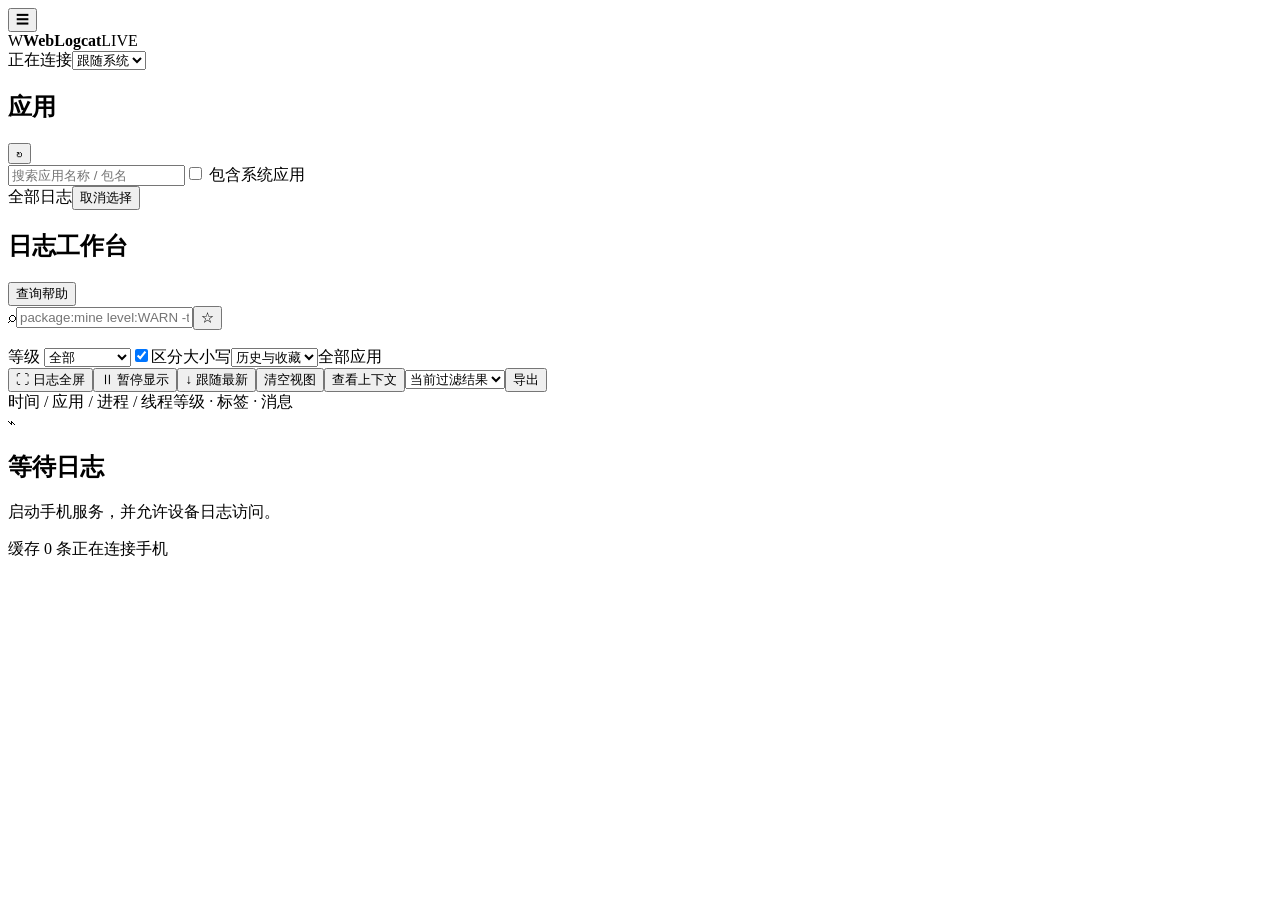
==== app/src/main/assets/web/index.html @ 5cee96c8 "Initial commit" ====
<!doctype html>
<html lang="zh-CN"><head><meta charset="utf-8"><meta name="viewport" content="width=device-width,initial-scale=1"><title>WebLogcat</title>
<script>document.documentElement.dataset.theme=localStorage.getItem('theme')||'system';let sheet=document.createElement('link');sheet.rel='stylesheet';sheet.href='/style.css'+location.search;document.head.appendChild(sheet);</script>
</head><body>
<header><button id="menu" aria-label="展开应用列表">☰</button><div class="brand"><span class="mark">W</span><strong>WebLogcat</strong><span class="badge">LIVE</span></div><span id="connection">正在连接</span><select id="theme" aria-label="主题"><option value="system">跟随系统</option><option value="light">浅色</option><option value="dark">深色</option></select></header>
<div class="workspace"><aside><div class="aside-title"><h2>应用</h2><button id="refresh-apps" title="刷新应用列表">↻</button></div><input id="app-search" placeholder="搜索应用名称 / 包名" aria-label="搜索应用"><label class="check"><input type="checkbox" id="system-apps"> 包含系统应用</label><div class="app-summary"><span id="selected-count">全部日志</span><button id="deselect">取消选择</button></div><div id="apps" role="group" aria-label="应用列表"></div></aside>
<main><section class="query-panel"><div class="query-top"><h1>日志工作台</h1><button id="help-toggle">查询帮助</button></div><div class="query-row"><span class="search-icon">⌕</span><input id="query" placeholder='package:mine level:WARN -tag:Noise' autocomplete="off" spellcheck="false" aria-label="日志查询" list="suggestions"><datalist id="suggestions"></datalist><button id="save-query" title="收藏当前查询">☆</button></div><p id="query-error" role="alert"></p><div class="filter-row"><label>等级 <select id="level"><option value="">全部</option><option>VERBOSE</option><option>DEBUG</option><option>INFO</option><option>WARN</option><option>ERROR</option><option>ASSERT</option></select></label><label class="check"><input id="case-sensitive" type="checkbox" checked>区分大小写</label><select id="history" aria-label="历史与收藏"><option value="">历史与收藏</option></select><span id="scope">全部应用</span></div>
<div id="help" hidden><p><code>package:mine level:WARN -tag:Noise</code> · <code>(tag:Network | message~:"timeout|failed") & age:5m</code></p><p>支持 package / process / tag / message / line / pid / tid / uid / level / age / is:crash / is:stacktrace / name。排除加 -，正则加 ~，包含空格或运算符的值请加引号。&amp; 优先于 |；相同字段的正向条件默认 OR，其余默认 AND。普通文字搜索消息，默认区分大小写。</p><p>应用多选作为额外范围条件；package:mine 指当前选中应用。进程信息缺失时显示未知，不将共享 UID 强行分配给某个包。暂停仅冻结显示，清空仅影响当前页面。最多缓存 5 万条 / 32 MB，超限淘汰旧日志。堆栈按相邻同进程、线程、标签及时间启发式归组，命中一行保留整组。</p></div></section>
<div class="toolbar"><button id="log-fullscreen" aria-pressed="false">⛶ 日志全屏</button><button id="pause">Ⅱ 暂停显示</button><button id="follow" class="active">↓ 跟随最新</button><button id="clear">清空视图</button><button id="context">查看上下文</button><span class="spacer"></span><select id="export-scope" aria-label="导出范围"><option value="filtered">当前过滤结果</option><option value="all">全部缓存</option></select><button id="export">导出</button></div>
<div class="column-head"><span>时间 / 应用 / 进程 / 线程</span><span>等级 · 标签 · 消息</span></div><div id="viewport" tabindex="0" aria-label="实时日志"><div id="empty"><span>⌁</span><h2>等待日志</h2><p>启动手机服务，并允许设备日志访问。</p></div><div id="virtual-space"><div id="rows"></div></div></div>
<footer><span id="stats">缓存 0 条</span><span id="reader-status">正在连接手机</span></footer></main></div>
<dialog id="context-dialog"><div class="dialog-head"><h2>日志上下文</h2><button id="close-context">关闭</button></div><pre id="context-content"></pre></dialog>
<dialog id="export-dialog"><div class="dialog-head"><h2>导出日志</h2><button id="close-export">关闭</button></div><p id="export-summary"></p><p><a id="download-export">下载日志文件</a> <button id="copy-export">复制导出内容</button></p><textarea id="export-preview" readonly aria-label="导出内容"></textarea><p class="export-hint">如果浏览器限制文件下载，可复制上面的导出内容。</p></dialog>
<script>let parser=document.createElement('script');parser.src='/query.js'+location.search;parser.onload=()=>{let script=document.createElement('script');script.src='/app.js'+location.search;document.body.appendChild(script)};document.body.appendChild(parser);</script>
</body></html>
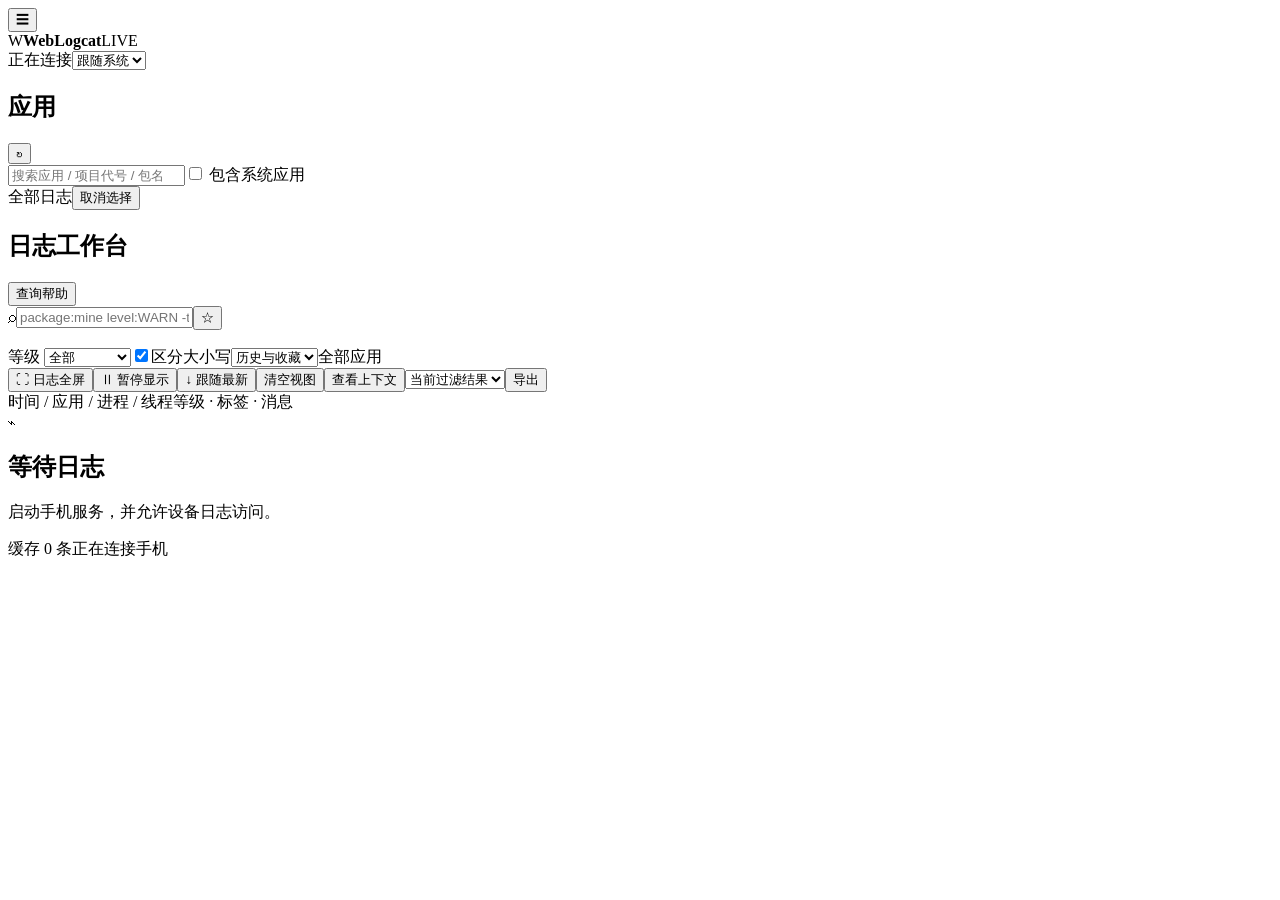
==== commit b782a74f: "支持通过项目代号检索应用和快速选择项目对应的日志 Tag" ====
--- a/app/src/main/assets/web/index.html
+++ b/app/src/main/assets/web/index.html
@@ -3,8 +3,8 @@
 <script>document.documentElement.dataset.theme=localStorage.getItem('theme')||'system';let sheet=document.createElement('link');sheet.rel='stylesheet';sheet.href='/style.css'+location.search;document.head.appendChild(sheet);</script>
 </head><body>
 <header><button id="menu" aria-label="展开应用列表">☰</button><div class="brand"><span class="mark">W</span><strong>WebLogcat</strong><span class="badge">LIVE</span></div><span id="connection">正在连接</span><select id="theme" aria-label="主题"><option value="system">跟随系统</option><option value="light">浅色</option><option value="dark">深色</option></select></header>
-<div class="workspace"><aside><div class="aside-title"><h2>应用</h2><button id="refresh-apps" title="刷新应用列表">↻</button></div><input id="app-search" placeholder="搜索应用名称 / 包名" aria-label="搜索应用"><label class="check"><input type="checkbox" id="system-apps"> 包含系统应用</label><div class="app-summary"><span id="selected-count">全部日志</span><button id="deselect">取消选择</button></div><div id="apps" role="group" aria-label="应用列表"></div></aside>
-<main><section class="query-panel"><div class="query-top"><h1>日志工作台</h1><button id="help-toggle">查询帮助</button></div><div class="query-row"><span class="search-icon">⌕</span><input id="query" placeholder='package:mine level:WARN -tag:Noise' autocomplete="off" spellcheck="false" aria-label="日志查询" list="suggestions"><datalist id="suggestions"></datalist><button id="save-query" title="收藏当前查询">☆</button></div><p id="query-error" role="alert"></p><div class="filter-row"><label>等级 <select id="level"><option value="">全部</option><option>VERBOSE</option><option>DEBUG</option><option>INFO</option><option>WARN</option><option>ERROR</option><option>ASSERT</option></select></label><label class="check"><input id="case-sensitive" type="checkbox" checked>区分大小写</label><select id="history" aria-label="历史与收藏"><option value="">历史与收藏</option></select><span id="scope">全部应用</span></div>
+<div class="workspace"><aside><div class="aside-title"><h2>应用</h2><button id="refresh-apps" title="刷新应用列表">↻</button></div><input id="app-search" placeholder="搜索应用 / 项目代号 / 包名" aria-label="搜索应用或项目代号"><label class="check"><input type="checkbox" id="system-apps"> 包含系统应用</label><div class="app-summary"><span id="selected-count">全部日志</span><button id="deselect">取消选择</button></div><div id="apps" role="group" aria-label="应用列表"></div></aside>
+<main><section class="query-panel"><div class="query-top"><h1>日志工作台</h1><button id="help-toggle">查询帮助</button></div><div class="query-row"><span class="search-icon">⌕</span><input id="query" placeholder='package:mine level:WARN -tag:Noise' autocomplete="off" spellcheck="false" aria-label="日志查询" list="suggestions"><datalist id="suggestions"></datalist><button id="save-query" title="收藏当前查询">☆</button></div><p id="query-error" role="alert"></p><div class="filter-row"><label>等级 <select id="level"><option value="">全部</option><option>VERBOSE</option><option>DEBUG</option><option>INFO</option><option>WARN</option><option>ERROR</option><option>ASSERT</option></select></label><label class="check"><input id="case-sensitive" type="checkbox" checked>区分大小写</label><select id="history" aria-label="历史与收藏"><option value="">历史与收藏</option></select><select id="project-tags" aria-label="当前项目 Tag" hidden><option value="">项目 Tag</option></select><span id="scope">全部应用</span></div>
 <div id="help" hidden><p><code>package:mine level:WARN -tag:Noise</code> · <code>(tag:Network | message~:"timeout|failed") & age:5m</code></p><p>支持 package / process / tag / message / line / pid / tid / uid / level / age / is:crash / is:stacktrace / name。排除加 -，正则加 ~，包含空格或运算符的值请加引号。&amp; 优先于 |；相同字段的正向条件默认 OR，其余默认 AND。普通文字搜索消息，默认区分大小写。</p><p>应用多选作为额外范围条件；package:mine 指当前选中应用。进程信息缺失时显示未知，不将共享 UID 强行分配给某个包。暂停仅冻结显示，清空仅影响当前页面。最多缓存 5 万条 / 32 MB，超限淘汰旧日志。堆栈按相邻同进程、线程、标签及时间启发式归组，命中一行保留整组。</p></div></section>
 <div class="toolbar"><button id="log-fullscreen" aria-pressed="false">⛶ 日志全屏</button><button id="pause">Ⅱ 暂停显示</button><button id="follow" class="active">↓ 跟随最新</button><button id="clear">清空视图</button><button id="context">查看上下文</button><span class="spacer"></span><select id="export-scope" aria-label="导出范围"><option value="filtered">当前过滤结果</option><option value="all">全部缓存</option></select><button id="export">导出</button></div>
 <div class="column-head"><span>时间 / 应用 / 进程 / 线程</span><span>等级 · 标签 · 消息</span></div><div id="viewport" tabindex="0" aria-label="实时日志"><div id="empty"><span>⌁</span><h2>等待日志</h2><p>启动手机服务，并允许设备日志访问。</p></div><div id="virtual-space"><div id="rows"></div></div></div>
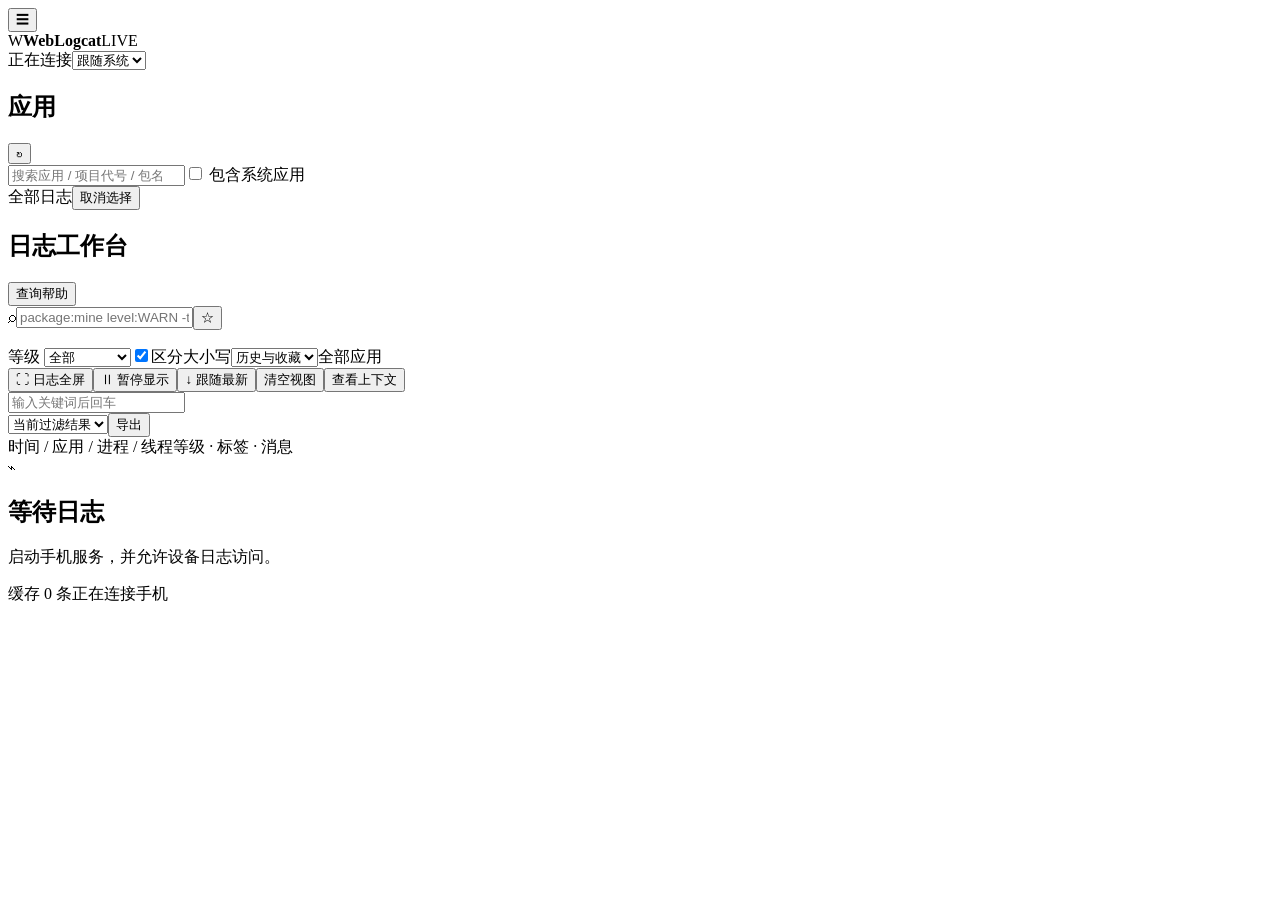
==== commit ea282efb: "支持日志行关键词高亮" ====
--- a/app/src/main/assets/web/index.html
+++ b/app/src/main/assets/web/index.html
@@ -6,10 +6,10 @@
 <div class="workspace"><aside><div class="aside-title"><h2>应用</h2><button id="refresh-apps" title="刷新应用列表">↻</button></div><input id="app-search" placeholder="搜索应用 / 项目代号 / 包名" aria-label="搜索应用或项目代号"><label class="check"><input type="checkbox" id="system-apps"> 包含系统应用</label><div class="app-summary"><span id="selected-count">全部日志</span><button id="deselect">取消选择</button></div><div id="apps" role="group" aria-label="应用列表"></div></aside>
 <main><section class="query-panel"><div class="query-top"><h1>日志工作台</h1><button id="help-toggle">查询帮助</button></div><div class="query-row"><span class="search-icon">⌕</span><input id="query" placeholder='package:mine level:WARN -tag:Noise' autocomplete="off" spellcheck="false" aria-label="日志查询" list="suggestions"><datalist id="suggestions"></datalist><button id="save-query" title="收藏当前查询">☆</button></div><p id="query-error" role="alert"></p><div class="filter-row"><label>等级 <select id="level"><option value="">全部</option><option>VERBOSE</option><option>DEBUG</option><option>INFO</option><option>WARN</option><option>ERROR</option><option>ASSERT</option></select></label><label class="check"><input id="case-sensitive" type="checkbox" checked>区分大小写</label><select id="history" aria-label="历史与收藏"><option value="">历史与收藏</option></select><select id="project-tags" aria-label="当前项目 Tag" hidden><option value="">项目 Tag</option></select><span id="scope">全部应用</span></div>
 <div id="help" hidden><p><code>package:mine level:WARN -tag:Noise</code> · <code>(tag:Network | message~:"timeout|failed") & age:5m</code></p><p>支持 package / process / tag / message / line / pid / tid / uid / level / age / is:crash / is:stacktrace / name。排除加 -，正则加 ~，包含空格或运算符的值请加引号。&amp; 优先于 |；相同字段的正向条件默认 OR，其余默认 AND。普通文字搜索消息，默认区分大小写。</p><p>应用多选作为额外范围条件；package:mine 指当前选中应用。进程信息缺失时显示未知，不将共享 UID 强行分配给某个包。暂停仅冻结显示，清空仅影响当前页面。最多缓存 5 万条 / 32 MB，超限淘汰旧日志。堆栈按相邻同进程、线程、标签及时间启发式归组，命中一行保留整组。</p></div></section>
-<div class="toolbar"><button id="log-fullscreen" aria-pressed="false">⛶ 日志全屏</button><button id="pause">Ⅱ 暂停显示</button><button id="follow" class="active">↓ 跟随最新</button><button id="clear">清空视图</button><button id="context">查看上下文</button><span class="spacer"></span><select id="export-scope" aria-label="导出范围"><option value="filtered">当前过滤结果</option><option value="all">全部缓存</option></select><button id="export">导出</button></div>
+<div class="toolbar"><button id="log-fullscreen" aria-pressed="false">⛶ 日志全屏</button><button id="pause">Ⅱ 暂停显示</button><button id="follow" class="active">↓ 跟随最新</button><button id="clear">清空视图</button><button id="context">查看上下文</button><div id="highlight-control" role="group" aria-label="关键词高亮"><div id="highlight-terms" role="group" tabindex="0" aria-label="已固定的高亮关键词"></div><input id="highlight-input" type="text" placeholder="输入关键词后回车" aria-label="添加高亮关键词" autocomplete="off"></div><span class="spacer"></span><select id="export-scope" aria-label="导出范围"><option value="filtered">当前过滤结果</option><option value="all">全部缓存</option></select><button id="export">导出</button></div>
 <div class="column-head"><span>时间 / 应用 / 进程 / 线程</span><span>等级 · 标签 · 消息</span></div><div id="viewport" tabindex="0" aria-label="实时日志"><div id="empty"><span>⌁</span><h2>等待日志</h2><p>启动手机服务，并允许设备日志访问。</p></div><div id="virtual-space"><div id="rows"></div></div></div>
 <footer><span id="stats">缓存 0 条</span><span id="reader-status">正在连接手机</span></footer></main></div>
 <dialog id="context-dialog"><div class="dialog-head"><h2>日志上下文</h2><button id="close-context">关闭</button></div><pre id="context-content"></pre></dialog>
 <dialog id="export-dialog"><div class="dialog-head"><h2>导出日志</h2><button id="close-export">关闭</button></div><p id="export-summary"></p><p><a id="download-export">下载日志文件</a> <button id="copy-export">复制导出内容</button></p><textarea id="export-preview" readonly aria-label="导出内容"></textarea><p class="export-hint">如果浏览器限制文件下载，可复制上面的导出内容。</p></dialog>
-<script>let parser=document.createElement('script');parser.src='/query.js'+location.search;parser.onload=()=>{let script=document.createElement('script');script.src='/app.js'+location.search;document.body.appendChild(script)};document.body.appendChild(parser);</script>
+<script>let parser=document.createElement('script');parser.src='/query.js'+location.search;parser.onload=()=>{let highlighter=document.createElement('script');highlighter.src='/highlight.js'+location.search;highlighter.onload=()=>{let script=document.createElement('script');script.src='/app.js'+location.search;document.body.appendChild(script)};document.body.appendChild(highlighter)};document.body.appendChild(parser);</script>
 </body></html>
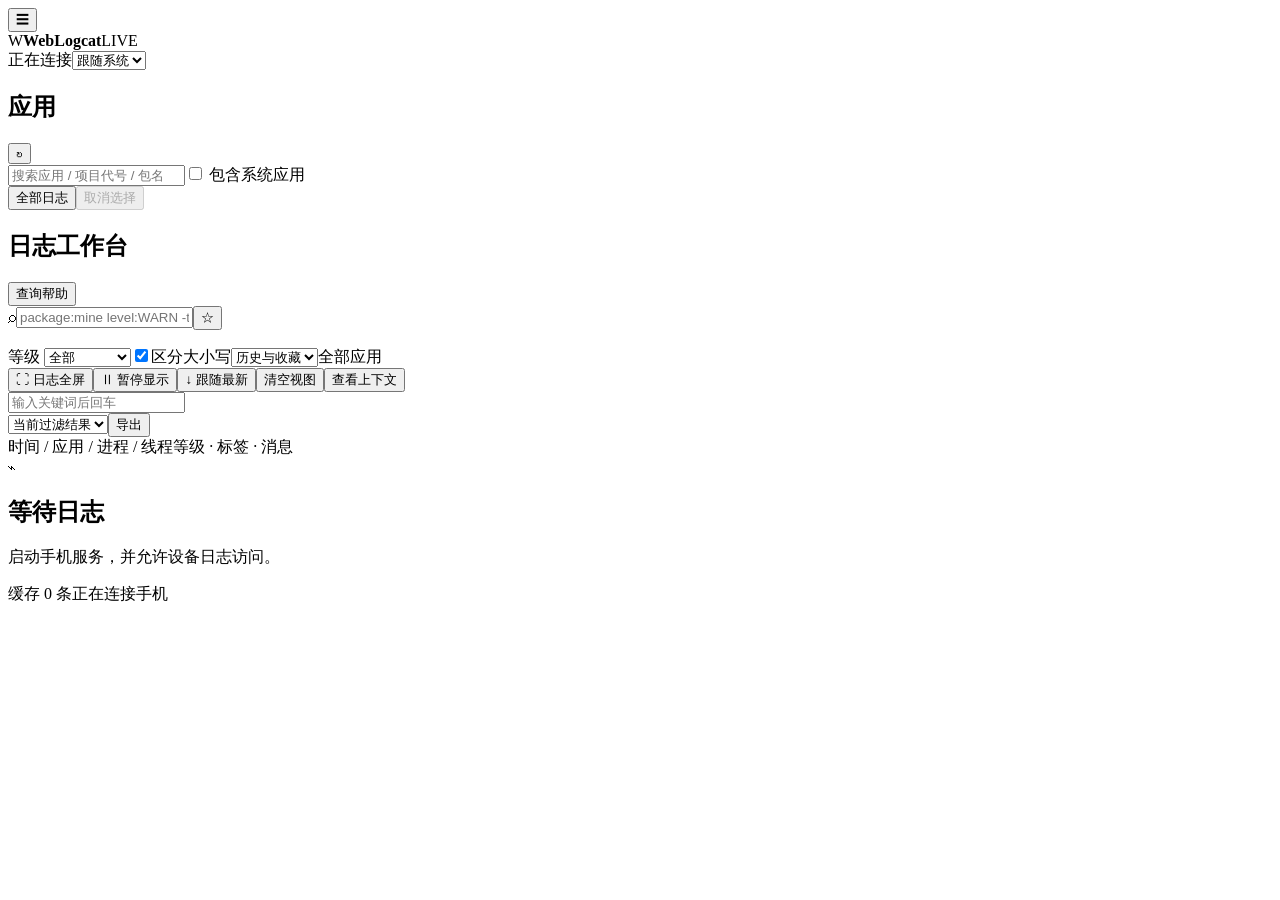
==== commit 08b6e6c8: "支持点击已选应用筛选当前已选择的应用" ====
--- a/app/src/main/assets/web/index.html
+++ b/app/src/main/assets/web/index.html
@@ -3,8 +3,8 @@
 <script>document.documentElement.dataset.theme=localStorage.getItem('theme')||'system';let sheet=document.createElement('link');sheet.rel='stylesheet';sheet.href='/style.css'+location.search;document.head.appendChild(sheet);</script>
 </head><body>
 <header><button id="menu" aria-label="展开应用列表">☰</button><div class="brand"><span class="mark">W</span><strong>WebLogcat</strong><span class="badge">LIVE</span></div><span id="connection">正在连接</span><select id="theme" aria-label="主题"><option value="system">跟随系统</option><option value="light">浅色</option><option value="dark">深色</option></select></header>
-<div class="workspace"><aside><div class="aside-title"><h2>应用</h2><button id="refresh-apps" title="刷新应用列表">↻</button></div><input id="app-search" placeholder="搜索应用 / 项目代号 / 包名" aria-label="搜索应用或项目代号"><label class="check"><input type="checkbox" id="system-apps"> 包含系统应用</label><div class="app-summary"><span id="selected-count">全部日志</span><button id="deselect">取消选择</button></div><div id="apps" role="group" aria-label="应用列表"></div></aside>
-<main><section class="query-panel"><div class="query-top"><h1>日志工作台</h1><button id="help-toggle">查询帮助</button></div><div class="query-row"><span class="search-icon">⌕</span><input id="query" placeholder='package:mine level:WARN -tag:Noise' autocomplete="off" spellcheck="false" aria-label="日志查询" list="suggestions"><datalist id="suggestions"></datalist><button id="save-query" title="收藏当前查询">☆</button></div><p id="query-error" role="alert"></p><div class="filter-row"><label>等级 <select id="level"><option value="">全部</option><option>VERBOSE</option><option>DEBUG</option><option>INFO</option><option>WARN</option><option>ERROR</option><option>ASSERT</option></select></label><label class="check"><input id="case-sensitive" type="checkbox" checked>区分大小写</label><select id="history" aria-label="历史与收藏"><option value="">历史与收藏</option></select><select id="project-tags" aria-label="当前项目 Tag" hidden><option value="">项目 Tag</option></select><span id="scope">全部应用</span></div>
+<div class="workspace"><aside><div class="aside-title"><h2>应用</h2><button id="refresh-apps" title="刷新应用列表">↻</button></div><input id="app-search" placeholder="搜索应用 / 项目代号 / 包名" aria-label="搜索应用或项目代号"><label class="check"><input type="checkbox" id="system-apps"> 包含系统应用</label><div class="app-summary"><button id="selected-count" type="button" aria-pressed="false">全部日志</button><button id="deselect" type="button" disabled>取消选择</button></div><div id="apps" role="group" aria-label="应用列表"></div></aside>
+<main><section class="query-panel"><div class="query-top"><h1>日志工作台</h1><button id="help-toggle">查询帮助</button></div><div class="query-row"><span class="search-icon">⌕</span><input id="query" placeholder='package:mine level:WARN -tag:Noise' autocomplete="off" spellcheck="false" aria-label="日志查询" list="suggestions"><datalist id="suggestions"></datalist><button id="save-query" title="收藏当前查询">☆</button></div><p id="query-error" role="alert"></p><div class="filter-row"><label>等级 <select id="level"><option value="">全部</option><option>VERBOSE</option><option>DEBUG</option><option>INFO</option><option>WARN</option><option>ERROR</option><option>ASSERT</option></select></label><label class="check"><input id="case-sensitive" type="checkbox" checked>区分大小写</label><select id="history" aria-label="历史与收藏"><option value="">历史与收藏</option></select><select id="project-tags" aria-label="项目常用Tag" hidden><option value="">项目常用Tag</option></select><span id="scope">全部应用</span></div>
 <div id="help" hidden><p><code>package:mine level:WARN -tag:Noise</code> · <code>(tag:Network | message~:"timeout|failed") & age:5m</code></p><p>支持 package / process / tag / message / line / pid / tid / uid / level / age / is:crash / is:stacktrace / name。排除加 -，正则加 ~，包含空格或运算符的值请加引号。&amp; 优先于 |；相同字段的正向条件默认 OR，其余默认 AND。普通文字搜索消息，默认区分大小写。</p><p>应用多选作为额外范围条件；package:mine 指当前选中应用。进程信息缺失时显示未知，不将共享 UID 强行分配给某个包。暂停仅冻结显示，清空仅影响当前页面。最多缓存 5 万条 / 32 MB，超限淘汰旧日志。堆栈按相邻同进程、线程、标签及时间启发式归组，命中一行保留整组。</p></div></section>
 <div class="toolbar"><button id="log-fullscreen" aria-pressed="false">⛶ 日志全屏</button><button id="pause">Ⅱ 暂停显示</button><button id="follow" class="active">↓ 跟随最新</button><button id="clear">清空视图</button><button id="context">查看上下文</button><div id="highlight-control" role="group" aria-label="关键词高亮"><div id="highlight-terms" role="group" tabindex="0" aria-label="已固定的高亮关键词"></div><input id="highlight-input" type="text" placeholder="输入关键词后回车" aria-label="添加高亮关键词" autocomplete="off"></div><span class="spacer"></span><select id="export-scope" aria-label="导出范围"><option value="filtered">当前过滤结果</option><option value="all">全部缓存</option></select><button id="export">导出</button></div>
 <div class="column-head"><span>时间 / 应用 / 进程 / 线程</span><span>等级 · 标签 · 消息</span></div><div id="viewport" tabindex="0" aria-label="实时日志"><div id="empty"><span>⌁</span><h2>等待日志</h2><p>启动手机服务，并允许设备日志访问。</p></div><div id="virtual-space"><div id="rows"></div></div></div>
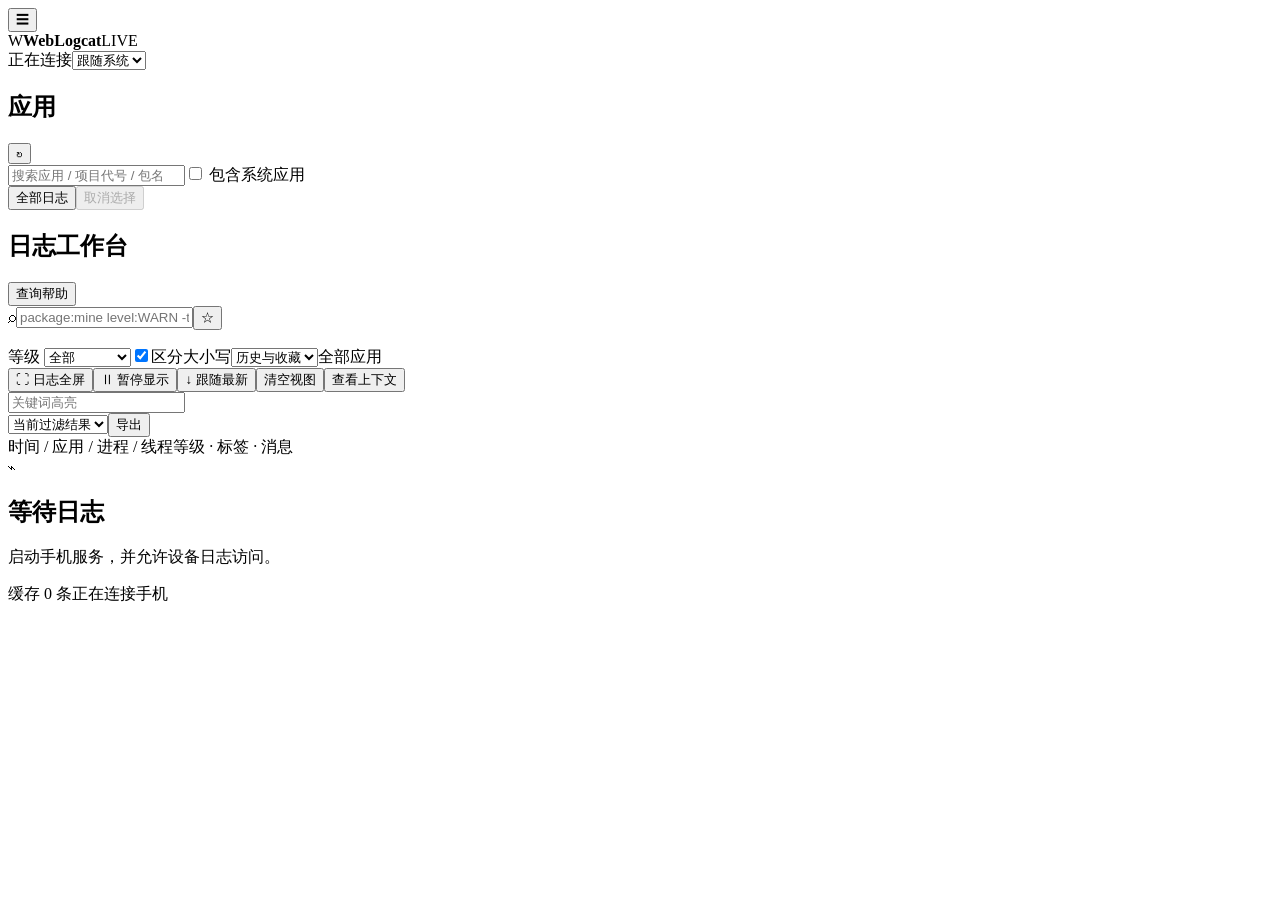
==== commit 77b14108: "支持项目应用的日志tag快速选择，优化下拉框文本描述" ====
--- a/app/src/main/assets/web/index.html
+++ b/app/src/main/assets/web/index.html
@@ -4,9 +4,9 @@
 </head><body>
 <header><button id="menu" aria-label="展开应用列表">☰</button><div class="brand"><span class="mark">W</span><strong>WebLogcat</strong><span class="badge">LIVE</span></div><span id="connection">正在连接</span><select id="theme" aria-label="主题"><option value="system">跟随系统</option><option value="light">浅色</option><option value="dark">深色</option></select></header>
 <div class="workspace"><aside><div class="aside-title"><h2>应用</h2><button id="refresh-apps" title="刷新应用列表">↻</button></div><input id="app-search" placeholder="搜索应用 / 项目代号 / 包名" aria-label="搜索应用或项目代号"><label class="check"><input type="checkbox" id="system-apps"> 包含系统应用</label><div class="app-summary"><button id="selected-count" type="button" aria-pressed="false">全部日志</button><button id="deselect" type="button" disabled>取消选择</button></div><div id="apps" role="group" aria-label="应用列表"></div></aside>
-<main><section class="query-panel"><div class="query-top"><h1>日志工作台</h1><button id="help-toggle">查询帮助</button></div><div class="query-row"><span class="search-icon">⌕</span><input id="query" placeholder='package:mine level:WARN -tag:Noise' autocomplete="off" spellcheck="false" aria-label="日志查询" list="suggestions"><datalist id="suggestions"></datalist><button id="save-query" title="收藏当前查询">☆</button></div><p id="query-error" role="alert"></p><div class="filter-row"><label>等级 <select id="level"><option value="">全部</option><option>VERBOSE</option><option>DEBUG</option><option>INFO</option><option>WARN</option><option>ERROR</option><option>ASSERT</option></select></label><label class="check"><input id="case-sensitive" type="checkbox" checked>区分大小写</label><select id="history" aria-label="历史与收藏"><option value="">历史与收藏</option></select><select id="project-tags" aria-label="项目常用Tag" hidden><option value="">项目常用Tag</option></select><span id="scope">全部应用</span></div>
+<main><section class="query-panel"><div class="query-top"><h1>日志工作台</h1><button id="help-toggle">查询帮助</button></div><div class="query-row"><span class="search-icon">⌕</span><input id="query" placeholder='package:mine level:WARN -tag:Noise' autocomplete="off" spellcheck="false" aria-label="日志查询" list="suggestions"><datalist id="suggestions"></datalist><button id="save-query" title="收藏当前查询">☆</button></div><p id="query-error" role="alert"></p><div class="filter-row"><label>等级 <select id="level"><option value="">全部</option><option>VERBOSE</option><option>DEBUG</option><option>INFO</option><option>WARN</option><option>ERROR</option><option>ASSERT</option></select></label><label class="check"><input id="case-sensitive" type="checkbox" checked>区分大小写</label><select id="history" aria-label="历史与收藏"><option value="">历史与收藏</option></select><select id="project-tags" aria-label="项目关键字" hidden><option value="">项目关键字</option></select><span id="scope">全部应用</span></div>
 <div id="help" hidden><p><code>package:mine level:WARN -tag:Noise</code> · <code>(tag:Network | message~:"timeout|failed") & age:5m</code></p><p>支持 package / process / tag / message / line / pid / tid / uid / level / age / is:crash / is:stacktrace / name。排除加 -，正则加 ~，包含空格或运算符的值请加引号。&amp; 优先于 |；相同字段的正向条件默认 OR，其余默认 AND。普通文字搜索消息，默认区分大小写。</p><p>应用多选作为额外范围条件；package:mine 指当前选中应用。进程信息缺失时显示未知，不将共享 UID 强行分配给某个包。暂停仅冻结显示，清空仅影响当前页面。最多缓存 5 万条 / 32 MB，超限淘汰旧日志。堆栈按相邻同进程、线程、标签及时间启发式归组，命中一行保留整组。</p></div></section>
-<div class="toolbar"><button id="log-fullscreen" aria-pressed="false">⛶ 日志全屏</button><button id="pause">Ⅱ 暂停显示</button><button id="follow" class="active">↓ 跟随最新</button><button id="clear">清空视图</button><button id="context">查看上下文</button><div id="highlight-control" role="group" aria-label="关键词高亮"><div id="highlight-terms" role="group" tabindex="0" aria-label="已固定的高亮关键词"></div><input id="highlight-input" type="text" placeholder="输入关键词后回车" aria-label="添加高亮关键词" autocomplete="off"></div><span class="spacer"></span><select id="export-scope" aria-label="导出范围"><option value="filtered">当前过滤结果</option><option value="all">全部缓存</option></select><button id="export">导出</button></div>
+<div class="toolbar"><button id="log-fullscreen" aria-pressed="false">⛶ 日志全屏</button><button id="pause">Ⅱ 暂停显示</button><button id="follow" class="active">↓ 跟随最新</button><button id="clear">清空视图</button><button id="context">查看上下文</button><div id="highlight-control" role="group" aria-label="关键词高亮"><div id="highlight-terms" role="group" tabindex="0" aria-label="已固定的高亮关键词"></div><input id="highlight-input" type="text" placeholder="关键词高亮" aria-label="关键词高亮" autocomplete="off"></div><span class="spacer"></span><select id="export-scope" aria-label="导出范围"><option value="filtered">当前过滤结果</option><option value="all">全部缓存</option></select><button id="export">导出</button></div>
 <div class="column-head"><span>时间 / 应用 / 进程 / 线程</span><span>等级 · 标签 · 消息</span></div><div id="viewport" tabindex="0" aria-label="实时日志"><div id="empty"><span>⌁</span><h2>等待日志</h2><p>启动手机服务，并允许设备日志访问。</p></div><div id="virtual-space"><div id="rows"></div></div></div>
 <footer><span id="stats">缓存 0 条</span><span id="reader-status">正在连接手机</span></footer></main></div>
 <dialog id="context-dialog"><div class="dialog-head"><h2>日志上下文</h2><button id="close-context">关闭</button></div><pre id="context-content"></pre></dialog>
